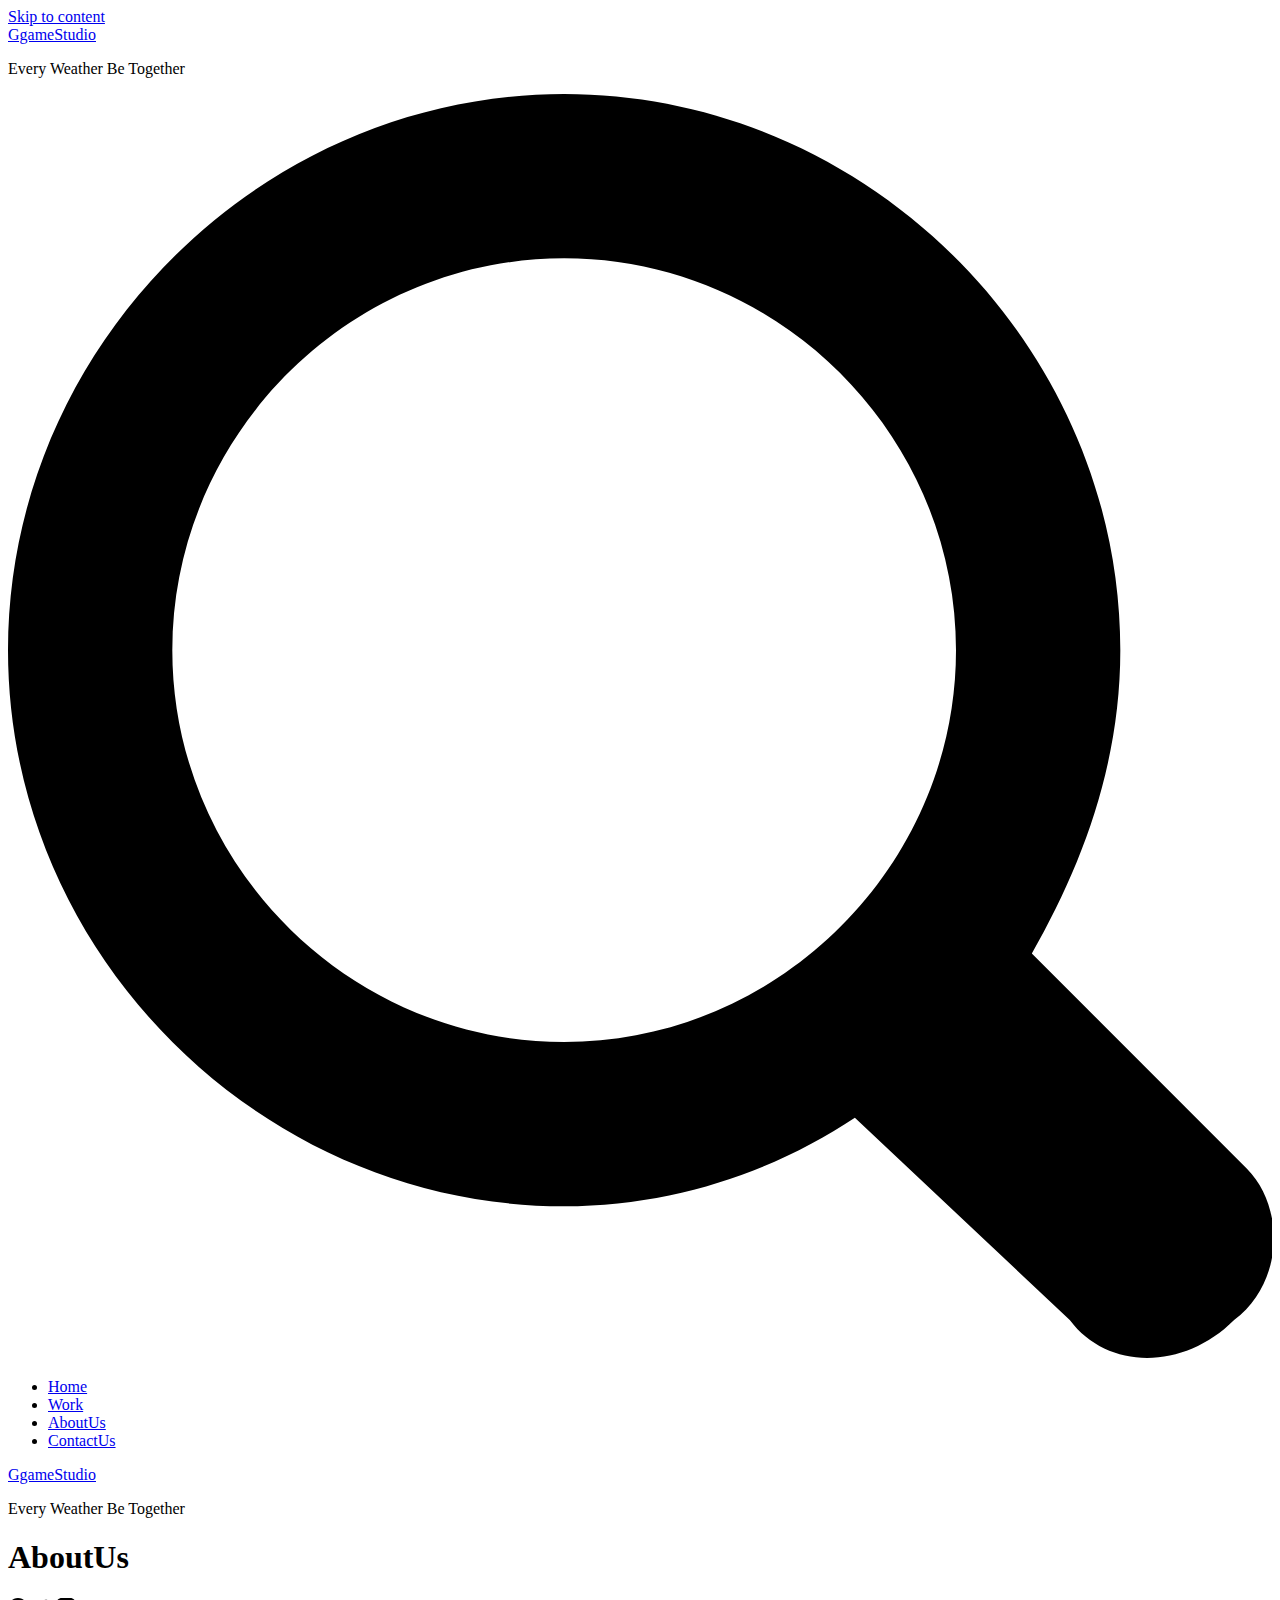
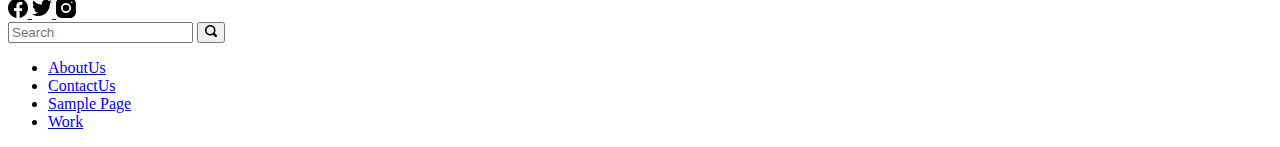
==== aboutus/index.html @ 9db2ad69 "new" ====
<!doctype html>
<html lang="en-US">
<head>
	
	<meta charset="UTF-8">
	<meta name="viewport" content="width=device-width, initial-scale=1, maximum-scale=5, viewport-fit=cover">
	<link rel="profile" href="https://gmpg.org/xfn/11">

	<title>AboutUs &#8211; GgameStudio</title>
<link rel='dns-prefetch' href='//fonts.googleapis.com' />
<link rel='dns-prefetch' href='//s.w.org' />
<link rel="alternate" type="application/rss+xml" title="GgameStudio &raquo; Feed" href="https://ggamestudio.in/feed/" />
<link rel="alternate" type="application/rss+xml" title="GgameStudio &raquo; Comments Feed" href="https://ggamestudio.in/comments/feed/" />
<noscript><link rel='stylesheet' href='https://ggamestudio.in/wp-content/themes/blocksy/static/bundle/no-scripts.css' type='text/css' /></noscript>
<style id="ct-main-styles-inline-css">.entry-header .page-title {--fontSize:32px;}.entry-header .entry-meta {--fontWeight:600;--textTransform:uppercase;--fontSize:12px;--lineHeight:1.5;}.entry-header .ct-breadcrumbs {--fontWeight:600;--textTransform:uppercase;--fontSize:12px;}.hero-section[data-type="type-1"] {--margin-bottom:50px;}</style>
<style id="ct-main-styles-tablet-inline-css" media="(max-width: 999.98px)">.entry-header .page-title {--fontSize:30px;}.hero-section[data-type="type-1"] {--margin-bottom:30px;}</style>
<style id="ct-main-styles-mobile-inline-css" media="(max-width: 689.98px)">.entry-header .page-title {--fontSize:25px;}</style>
<link rel='stylesheet' id='blocksy-dynamic-global-css'  href='https://ggamestudio.in/wp-content/uploads/blocksy/css/global.css?ver=29397' type='text/css' media='all' />
<link rel='stylesheet' id='wp-block-library-css'  href='https://ggamestudio.in/wp-includes/css/dist/block-library/style.min.css?ver=5.6' type='text/css' media='all' />
<link rel='stylesheet' id='blocksy-fonts-font-source-google-css'  href='https://fonts.googleapis.com/css?family=Aldrich%3A400&#038;display=swap&#038;ver=5.6' type='text/css' media='all' />
<link rel='stylesheet' id='ct-main-styles-css'  href='https://ggamestudio.in/wp-content/themes/blocksy/static/bundle/main.css?ver=1.7.60' type='text/css' media='all' />
<link rel="https://api.w.org/" href="https://ggamestudio.in/wp-json/" /><link rel="alternate" type="application/json" href="https://ggamestudio.in/wp-json/wp/v2/pages/14" /><link rel="EditURI" type="application/rsd+xml" title="RSD" href="https://ggamestudio.in/xmlrpc.php?rsd" />
<link rel="wlwmanifest" type="application/wlwmanifest+xml" href="https://ggamestudio.in/wp-includes/wlwmanifest.xml" /> 
<meta name="generator" content="WordPress 5.6" />
<link rel="canonical" href="https://ggamestudio.in/aboutus/" />
<link rel='shortlink' href='https://ggamestudio.in/?p=14' />
<link rel="alternate" type="application/json+oembed" href="https://ggamestudio.in/wp-json/oembed/1.0/embed?url=https%3A%2F%2Fggamestudio.in%2Faboutus%2F" />
<link rel="alternate" type="text/xml+oembed" href="https://ggamestudio.in/wp-json/oembed/1.0/embed?url=https%3A%2F%2Fggamestudio.in%2Faboutus%2F&#038;format=xml" />
<style type="text/css">.recentcomments a{display:inline !important;padding:0 !important;margin:0 !important;}</style><link rel="icon" href="https://ggamestudio.in/wp-content/themes/blocksy/static/images/favicon.png" sizes="32x32" />
<link rel="icon" href="https://ggamestudio.in/wp-content/themes/blocksy/static/images/favicon.png" sizes="192x192" />
<link rel="apple-touch-icon" href="https://ggamestudio.in/wp-content/themes/blocksy/static/images/favicon.png" />
<meta name="msapplication-TileImage" content="https://ggamestudio.in/wp-content/themes/blocksy/static/images/favicon.png" />
	</head>

<body class="page-template-default page page-id-14 wp-custom-logo ct-loading" data-link="type-2" data-forms="classic" data-prefix="single_page" data-header="type-1" data-footer="type-1" itemscope="itemscope" itemtype="http://schema.org/WebPage" >

<a class="skip-link show-on-focus" href="#primary">
	Skip to content</a>


<div id="main-container">
	<header id="header" class="ct-header" data-id="type-1" itemscope="" itemtype="https://schema.org/WPHeader" ><div data-device="desktop" ><div data-row="middle" data-column-set="2" ><div class="ct-container" ><div data-column="start" data-placements="1" ><div data-items="primary" >
<div
	class="site-branding"
	data-id="logo" 		itemscope="itemscope" itemtype="https://schema.org/Organization" >

	
			<div class="site-title-container">
							<span class="site-title" itemprop="name" >
					<a href="https://ggamestudio.in/" rel="home" itemprop="url" >
						GgameStudio					</a>
				</span>
			
							<p class="site-description" itemprop="description" >
					Every Weather Be Together				</p>
					</div>
	  </div>

</div></div><div data-column="end" data-placements="1" ><div data-items="primary" >
<div
	class="ct-header-search"
	data-id="search" >

	<a href="#search-modal" aria-label="Search">
		<svg viewbox="0 0 10 10">
			<path d="M9.7,9.7c-0.4,0.4-1,0.4-1.3,0L6.7,8.1C6.1,8.5,5.3,8.8,4.4,8.8C2,8.8,0,6.8,0,4.4S2,0,4.4,0s4.4,2,4.4,4.4		c0,0.9-0.3,1.7-0.7,2.4l1.7,1.7C10.1,8.8,10.1,9.4,9.7,9.7z M4.4,1.3c-1.7,0-3.1,1.4-3.1,3.1s1.4,3.1,3.1,3.1c1.7,0,3.1-1.4,3.1-3.1		S6.1,1.3,4.4,1.3z"/>
		</svg>
	</a>
</div>
</div></div></div></div><div data-row="bottom" data-column-set="1" ><div class="ct-container" ><div data-column="middle" ><div data-items="" >
<nav
	id="header-menu-1"
	class="header-menu-1"
	data-id="menu" 	data-menu="type-1"
	data-dropdown="type-1:simple"		data-responsive="no"	itemscope="" itemtype="http://schema.org/SiteNavigationElement" >

	<ul id="menu-navigationbar-2" class="menu"><li id="menu-item-16" class="menu-item menu-item-type-custom menu-item-object-custom menu-item-home menu-item-16"><a href="https://ggamestudio.in">Home</a></li>
<li id="menu-item-22" class="menu-item menu-item-type-post_type menu-item-object-page menu-item-22"><a href="https://ggamestudio.in/work/">Work</a></li>
<li id="menu-item-21" class="menu-item menu-item-type-post_type menu-item-object-page current-menu-item page_item page-item-14 current_page_item menu-item-21"><a href="https://ggamestudio.in/aboutus/" aria-current="page">AboutUs</a></li>
<li id="menu-item-20" class="menu-item menu-item-type-post_type menu-item-object-page menu-item-20"><a href="https://ggamestudio.in/contactus/">ContactUs</a></li>
</ul></nav>

</div></div></div></div></div><div data-device="mobile" ><div data-row="middle" data-column-set="2" ><div class="ct-container" ><div data-column="start" data-placements="1" ><div data-items="primary" >
<div
	class="site-branding"
	data-id="logo" 		itemscope="itemscope" itemtype="https://schema.org/Organization" >

	
			<div class="site-title-container">
							<span class="site-title" itemprop="name" >
					<a href="https://ggamestudio.in/" rel="home" itemprop="url" >
						GgameStudio					</a>
				</span>
			
							<p class="site-description" itemprop="description" >
					Every Weather Be Together				</p>
					</div>
	  </div>

</div></div><div data-column="end" data-placements="1" ><div data-items="primary" >
<a
	href="#offcanvas"
	class="ct-header-trigger"
	data-design="simple"
	aria-label="Menu"
	data-id="trigger" >

	<span class="ct-trigger" data-type="type-1">
		<span></span>
	</span>

	<span class="ct-label" hidden>
		Menu	</span>
</a>

</div></div></div></div></div></header>
	<main id="main" class="site-main hfeed content-wide" >

		
	<div
		class="ct-container"
				data-v-spacing="top:bottom"		data-structure="default:wide">

		
		<section>
			
	<article
		id="post-14"
		class="post-14 page type-page status-publish hentry">

		
<section class="hero-section" data-type="type-1" >
	<header class="entry-header">
		<h1 class="page-title" itemprop="headline" >AboutUs</h1>	</header>
</section>

		
		<div class="entry-content">
					</div>

		
		
		
		
	</article>

			</section>

		
			</div>

	</main>

	<footer class="ct-footer" data-id="type-1" itemscope="" itemtype="https://schema.org/WPFooter" ><div data-row="bottom" ><div class="ct-container" ><div data-column="socials" >
<div
	class="ct-footer-socials"
	data-id="socials" >

	
		<div class="ct-social-box" data-icon-size="custom" data-color="official" data-icons-type="rounded:solid" >
			
			
							
				<a
					href="https://www.facebook.com/coldblot/"
					target="_blank"
					rel="noopener noreferrer"
					data-network="facebook"
					aria-label="Facebook">

					<span class="ct-icon-container">
						
				<svg
				width="20px"
				height="20px"
				viewbox="0 0 20 20">
					<path d="M20,10.1c0-5.5-4.5-10-10-10S0,4.5,0,10.1c0,5,3.7,9.1,8.4,9.9v-7H5.9v-2.9h2.5V7.9C8.4,5.4,9.9,4,12.2,4c1.1,0,2.2,0.2,2.2,0.2v2.5h-1.3c-1.2,0-1.6,0.8-1.6,1.6v1.9h2.8L13.9,13h-2.3v7C16.3,19.2,20,15.1,20,10.1z"/>
				</svg>
								</span>

					<span class="ct-label" hidden="" >
						Facebook					</span>
				</a>
							
				<a
					href="#"
					target="_blank"
					rel="noopener noreferrer"
					data-network="twitter"
					aria-label="Twitter">

					<span class="ct-icon-container">
						
				<svg
				width="20px"
				height="20px"
				viewbox="0 0 20 20">
					<path d="M20,3.8c-0.7,0.3-1.5,0.5-2.4,0.6c0.8-0.5,1.5-1.3,1.8-2.3c-0.8,0.5-1.7,0.8-2.6,1c-0.7-0.8-1.8-1.3-3-1.3c-2.3,0-4.1,1.8-4.1,4.1c0,0.3,0,0.6,0.1,0.9C6.4,6.7,3.4,5.1,1.4,2.6C1,3.2,0.8,3.9,0.8,4.7c0,1.4,0.7,2.7,1.8,3.4C2,8.1,1.4,7.9,0.8,7.6c0,0,0,0,0,0.1c0,2,1.4,3.6,3.3,4c-0.3,0.1-0.7,0.1-1.1,0.1c-0.3,0-0.5,0-0.8-0.1c0.5,1.6,2,2.8,3.8,2.8c-1.4,1.1-3.2,1.8-5.1,1.8c-0.3,0-0.7,0-1-0.1c1.8,1.2,4,1.8,6.3,1.8c7.5,0,11.7-6.3,11.7-11.7c0-0.2,0-0.4,0-0.5C18.8,5.3,19.4,4.6,20,3.8z"/>
				</svg>
								</span>

					<span class="ct-label" hidden="" >
						Twitter					</span>
				</a>
							
				<a
					href="https://www.instagram.com/akshaygupta3884/"
					target="_blank"
					rel="noopener noreferrer"
					data-network="instagram"
					aria-label="Instagram">

					<span class="ct-icon-container">
						
				<svg
				width="20"
				height="20"
				viewbox="0 0 20 20">
					<circle cx="10" cy="10" r="3.3"/>
					<path d="M14.2,0H5.8C2.6,0,0,2.6,0,5.8v8.3C0,17.4,2.6,20,5.8,20h8.3c3.2,0,5.8-2.6,5.8-5.8V5.8C20,2.6,17.4,0,14.2,0zM10,15c-2.8,0-5-2.2-5-5s2.2-5,5-5s5,2.2,5,5S12.8,15,10,15z M15.8,5C15.4,5,15,4.6,15,4.2s0.4-0.8,0.8-0.8s0.8,0.4,0.8,0.8S16.3,5,15.8,5z"/>
				</svg>
								</span>

					<span class="ct-label" hidden="" >
						Instagram					</span>
				</a>
			
			
					</div>

	</div>

</div></div></div></footer></div>


		<div id="search-modal" class="ct-panel" data-behaviour="modal">
			<div class="close-button">
				<span class="ct-trigger closed">
					<span></span>
				</span>
			</div>

			<div class="content-container" data-align="middle">
				

<form
	role="search" method="get"
	class="search-form"
	action="https://ggamestudio.in"
	data-live-results>
	<div class="ct-search-input">
		<input type="search" class="modal-field" placeholder="Search" value="" name="s" autocomplete="off" title="Search Input" />

		<button class="search-submit" aria-label="Search">
			<span hidden>Search</span>
			<svg
				width="12px"
				height="12px"
				viewbox="0 0 24 24">

				<path d="M23.3,23.3c-0.9,0.9-2.3,0.9-3.2,0l-4-4c-1.6,1-3.6,1.7-5.7,1.7C4.7,21,0,16.3,0,10.5S4.7,0,10.5,0C16.3,0,21,4.7,21,10.5				c0,2.1-0.6,4-1.7,5.7l4,4C24.2,21,24.2,22.5,23.3,23.3z M10.5,3C6.4,3,3,6.4,3,10.5S6.4,18,10.5,18c4.1,0,7.5-3.4,7.5-7.5				C18,6.4,14.7,3,10.5,3z"/>
			</svg>

			<span data-loader="circles"><span></span><span></span><span></span></span>
		</button>

		
					<input type="hidden" name="ct_post_type" value="post:page:product">
			</div>
</form>


			</div>
		</div>

		<div id="offcanvas" class="ct-panel ct-header" data-behaviour="right-side" data-device="mobile" ><div class="close-button">
				<span class="ct-trigger closed">
					<span></span>
				</span>
			</div><div class="content-container" ><section data-device="desktop" ></section><section data-device="mobile" >
<nav class="mobile-menu" data-id="mobile-menu" data-type="type-1" >
	<ul><li class="page_item page-item-14 current_page_item"><a href="https://ggamestudio.in/aboutus/" aria-current="page">AboutUs</a></li><li class="page_item page-item-13"><a href="https://ggamestudio.in/contactus/">ContactUs</a></li><li class="page_item page-item-2"><a href="https://ggamestudio.in/sample-page/">Sample Page</a></li><li class="page_item page-item-15"><a href="https://ggamestudio.in/work/">Work</a></li></ul></nav>
</section></div></div><script type='text/javascript' src='https://ggamestudio.in/wp-content/themes/blocksy/static/bundle/events.js?ver=1.7.60' id='ct-events-js'></script>
<script type='text/javascript' id='ct-scripts-js-extra'>
/* <![CDATA[ */
var ct_localizations = {"ajax_url":"https:\/\/ggamestudio.in\/wp-admin\/admin-ajax.php","nonce":"bb20afa989","public_url":"https:\/\/ggamestudio.in\/wp-content\/themes\/blocksy\/static\/bundle\/","rest_url":"https:\/\/ggamestudio.in\/wp-json\/","search_url":"https:\/\/ggamestudio.in\/search\/QUERY_STRING\/","show_more_text":"Show more","more_text":"More","internet_explorer_template":"<div class=\"ct-unsuported-browser\">\n\t<svg width=\"120px\" height=\"120px\" viewBox=\"0 0 100 100\">\n\t\t<path d=\"M14.8,54.7c-1.3,0-2.3-1-2.3-2.3v-4.7c0-1.3,1-2.3,2.3-2.3s2.3,1,2.3,2.3v4.7C17.2,53.7,16.1,54.7,14.8,54.7zM35.6,79.6l-4.1-2.3c-1.1-0.6-2.6-0.2-3.2,0.9s-0.2,2.6,0.9,3.2l4.1,2.3c0.4,0.2,0.8,0.3,1.2,0.3c0.8,0,1.6-0.4,2-1.2C37.1,81.7,36.7,80.2,35.6,79.6z M68.4,77.3l-4.1,2.3c-1.1,0.6-1.5,2.1-0.9,3.2c0.5,0.8,1.2,1.2,2,1.2c0.4,0,0.8-0.1,1.2-0.3l4.1-2.3c1.1-0.6,1.5-2.1,0.9-3.2S69.5,76.6,68.4,77.3zM82.8,47.7v4.7c0,1.3,1,2.3,2.3,2.3s2.3-1,2.3-2.3v-4.7c0-1.3-1-2.3-2.3-2.3S82.8,46.3,82.8,47.7zM70.8,18.7l-4.1-2.3c-1.1-0.6-2.6-0.2-3.2,0.9s-0.2,2.6,0.9,3.2l4.1,2.3c0.4,0.2,0.8,0.3,1.2,0.3c0.8,0,1.6-0.4,2-1.2C72.3,20.8,71.9,19.3,70.8,18.7zM33.3,16.3l-4.1,2.3c-1.1,0.6-1.5,2.1-0.9,3.2c0.5,0.8,1.2,1.2,2,1.2c0.4,0,0.8-0.1,1.2-0.3l4.1-2.3c1.1-0.6,1.5-2.1,0.9-3.2S34.4,15.7,33.3,16.3z M60.2,10.2c0,5.6-4.5,10.2-10.2,10.2s-10.2-4.5-10.2-10.2S44.4,0,50,0S60.2,4.5,60.2,10.2zM55.5,10.2c0-3-2.4-5.5-5.5-5.5s-5.5,2.4-5.5,5.5s2.4,5.5,5.5,5.5S55.5,13.2,55.5,10.2z M60.2,89.8c0,5.6-4.5,10.2-10.2,10.2s-10.2-4.5-10.2-10.2S44.4,79.7,50,79.7S60.2,84.2,60.2,89.8zM55.5,89.8c0-3-2.4-5.5-5.5-5.5s-5.5,2.4-5.5,5.5s2.4,5.5,5.5,5.5S55.5,92.9,55.5,89.8zM95.3,70.3c0,5.6-4.5,10.2-10.2,10.2S75,75.9,75,70.3s4.5-10.2,10.2-10.2S95.3,64.7,95.3,70.3zM90.6,70.3c0-3-2.4-5.5-5.5-5.5s-5.5,2.4-5.5,5.5s2.4,5.5,5.5,5.5S90.6,73.4,90.6,70.3zM75,29.7c0-5.6,4.5-10.2,10.2-10.2s10.2,4.5,10.2,10.2s-4.5,10.2-10.2,10.2S75,35.3,75,29.7zM79.7,29.7c0,3,2.4,5.5,5.5,5.5s5.5-2.4,5.5-5.5s-2.4-5.5-5.5-5.5S79.7,26.6,79.7,29.7z M25,29.7c0,5.6-4.5,10.2-10.2,10.2S4.7,35.3,4.7,29.7s4.5-10.2,10.2-10.2S25,24.1,25,29.7zM20.3,29.7c0-3-2.4-5.5-5.5-5.5s-5.5,2.4-5.5,5.5s2.4,5.5,5.5,5.5S20.3,32.7,20.3,29.7zM25,70.3c0,5.6-4.5,10.2-10.2,10.2S4.7,75.9,4.7,70.3s4.5-10.2,10.2-10.2S25,64.7,25,70.3z M20.3,70.3c0-3-2.4-5.5-5.5-5.5s-5.5,2.4-5.5,5.5s2.4,5.5,5.5,5.5S20.3,73.4,20.3,70.3z\"\/>\n\t\t<path d=\"M64.6,52.7c0,1-1.9,3.9-4.8,5.3c-1.7,0.9-7-3.4-5.9-4.8s3.4,0.5,4.7-0.5C63.2,49.5,64.6,51.6,64.6,52.7zM71.9,50c0,12-9.8,21.9-21.9,21.9S28.1,62,28.1,50S38,28.1,50,28.1S71.9,38,71.9,50z M67.2,50c0-1.6-0.2-3.1-0.8-4.5l-1.2-0.3h-1.8c-1.1,0-2.1-0.5-2.7-1.3C59.8,42.7,59,41,58.4,41c-0.8,0-2.1,5.5-4.8,5.5c-2.1,0-3.9-4.6-3.3-6.2c0.9-2.3,2.8-1.8,4.8-2.7c0.9-0.4,1.5-1.3,1.5-2.3v-1.2c-2-0.9-4.2-1.3-6.6-1.3c-8.6,0-15.7,6.3-17.1,14.6l1.2-0.1c0.7,0.1,1.3,0.4,1.4,0.9c0.3,2-1.8,2.7-1.2,4.3c0.5,1.5,2.5,2,3.5,1c1-0.9,2.2-3,2.4-4.9c0.3-3.3,4.4-4.8,6.1-1.8c0.5,0.9,0.2,2.5-0.8,3.6s-2.7,2-2.6,3.4c0.2,1.2,4.8,1.4,3.4,6.7c-0.2,0.8-0.6,1.5-1,2.1c-0.3,0.5-0.7,0.9-1.2,1.3c-0.7,0.5-1.4,0.9-2,1.2H42c2.4,1.2,5.2,2,8,2C59.5,67.2,67.2,59.5,67.2,50z\"\/>\n\t<\/svg>\n\n\n\t<h2>\n\t\tYou are using an old or unsupported browser\t<\/h2>\n\n\t<p>\n\t\tFor <b><a href=\"https:\/\/mashable.com\/article\/internet-explorer-vulnerability-just-stop-using-it\/\" target=\"_blank\">security reasons<\/a><\/b> and to get the most out of your theme please upgrade to the latest version of <a href=\"https:\/\/www.microsoft.com\/en-us\/windows\/microsoft-edge\" target=\"_blank\">your browser<\/a> or use one of these browsers instead <a href=\"https:\/\/www.google.com\/chrome\/\" target=\"_blank\">Chrome<\/a>, <a href=\"https:\/\/support.apple.com\/downloads\/safari\" target=\"_blank\">Safari<\/a> or <a href=\"https:\/\/www.mozilla.org\/en-US\/firefox\/new\/\" target=\"_blank\">Firefox <\/a>.\t<\/p>\n<\/div>\n\n"};
/* ]]> */
</script>
<script type='text/javascript' src='https://ggamestudio.in/wp-content/themes/blocksy/static/bundle/main.js?ver=1.7.60' id='ct-scripts-js'></script>
<script type='text/javascript' src='https://ggamestudio.in/wp-content/plugins/blocksy-companion/static/bundle/main.js?ver=1.7.47' id='blocksy-companion-scripts-js'></script>
<script type='text/javascript' src='https://ggamestudio.in/wp-includes/js/wp-embed.min.js?ver=5.6' id='wp-embed-js'></script>

</body>
</html>
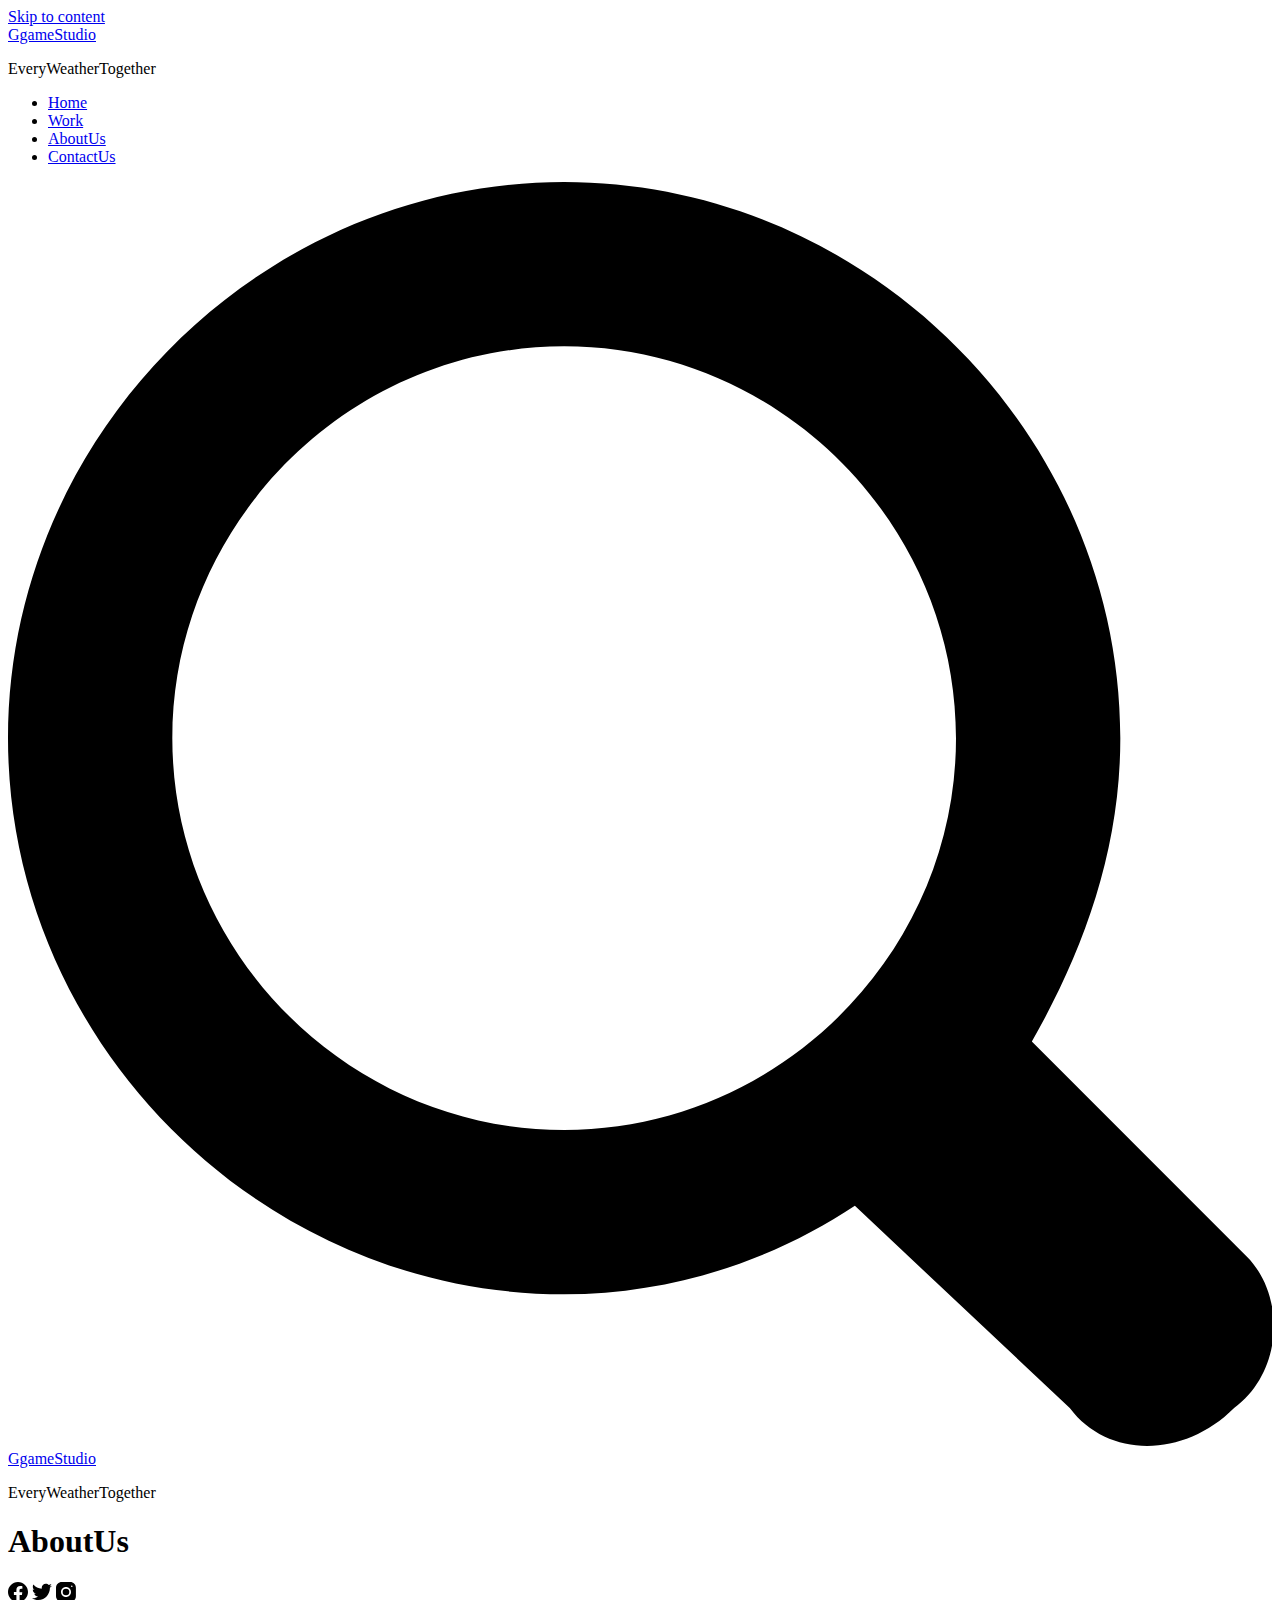
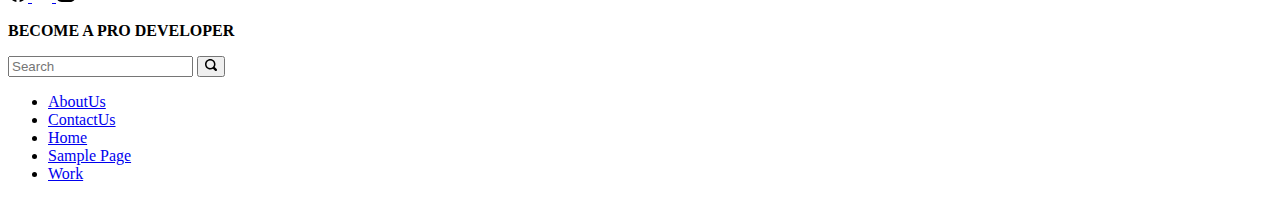
==== commit 390a28a8: "new" ====
--- a/aboutus/index.html
+++ b/aboutus/index.html
@@ -15,7 +15,7 @@
 <style id="ct-main-styles-inline-css">.entry-header .page-title {--fontSize:32px;}.entry-header .entry-meta {--fontWeight:600;--textTransform:uppercase;--fontSize:12px;--lineHeight:1.5;}.entry-header .ct-breadcrumbs {--fontWeight:600;--textTransform:uppercase;--fontSize:12px;}.hero-section[data-type="type-1"] {--margin-bottom:50px;}</style>
 <style id="ct-main-styles-tablet-inline-css" media="(max-width: 999.98px)">.entry-header .page-title {--fontSize:30px;}.hero-section[data-type="type-1"] {--margin-bottom:30px;}</style>
 <style id="ct-main-styles-mobile-inline-css" media="(max-width: 689.98px)">.entry-header .page-title {--fontSize:25px;}</style>
-<link rel='stylesheet' id='blocksy-dynamic-global-css'  href='https://ggamestudio.in/wp-content/uploads/blocksy/css/global.css?ver=29397' type='text/css' media='all' />
+<link rel='stylesheet' id='blocksy-dynamic-global-css'  href='https://ggamestudio.in/wp-content/uploads/blocksy/css/global.css?ver=32764' type='text/css' media='all' />
 <link rel='stylesheet' id='wp-block-library-css'  href='https://ggamestudio.in/wp-includes/css/dist/block-library/style.min.css?ver=5.6' type='text/css' media='all' />
 <link rel='stylesheet' id='blocksy-fonts-font-source-google-css'  href='https://fonts.googleapis.com/css?family=Aldrich%3A400&#038;display=swap&#038;ver=5.6' type='text/css' media='all' />
 <link rel='stylesheet' id='ct-main-styles-css'  href='https://ggamestudio.in/wp-content/themes/blocksy/static/bundle/main.css?ver=1.7.60' type='text/css' media='all' />
@@ -32,14 +32,14 @@
 <meta name="msapplication-TileImage" content="https://ggamestudio.in/wp-content/themes/blocksy/static/images/favicon.png" />
 	</head>
 
-<body class="page-template-default page page-id-14 wp-custom-logo ct-loading" data-link="type-2" data-forms="classic" data-prefix="single_page" data-header="type-1" data-footer="type-1" itemscope="itemscope" itemtype="http://schema.org/WebPage" >
+<body class="page-template-default page page-id-14 ct-loading" data-link="type-2" data-forms="classic" data-prefix="single_page" data-header="type-1" data-footer="type-1" itemscope="itemscope" itemtype="http://schema.org/WebPage" >
 
 <a class="skip-link show-on-focus" href="#primary">
 	Skip to content</a>
 
 
 <div id="main-container">
-	<header id="header" class="ct-header" data-id="type-1" itemscope="" itemtype="https://schema.org/WPHeader" ><div data-device="desktop" ><div data-row="middle" data-column-set="2" ><div class="ct-container" ><div data-column="start" data-placements="1" ><div data-items="primary" >
+	<header id="header" class="ct-header" data-id="type-1" itemscope="" itemtype="https://schema.org/WPHeader" ><div data-device="desktop" ><div data-row="middle" data-column-set="3" ><div class="ct-container" ><div data-column="start" data-placements="1" ><div data-items="primary" >
 <div
 	class="site-branding"
 	data-id="logo" 		itemscope="itemscope" itemtype="https://schema.org/Organization" >
@@ -52,9 +52,22 @@
 				</span>
 			
 							<p class="site-description" itemprop="description" >
-					Every Weather Be Together				</p>
+					EveryWeatherTogether				</p>
 					</div>
 	  </div>
+
+</div></div><div data-column="middle" ><div data-items="" >
+<nav
+	id="header-menu-1"
+	class="header-menu-1"
+	data-id="menu" 	data-menu="type-1"
+	data-dropdown="type-1:simple"		data-responsive="no"	itemscope="" itemtype="http://schema.org/SiteNavigationElement" >
+
+	<ul id="menu-navigationbar-2" class="menu"><li id="menu-item-16" class="menu-item menu-item-type-custom menu-item-object-custom menu-item-home menu-item-16"><a href="https://ggamestudio.in">Home</a></li>
+<li id="menu-item-22" class="menu-item menu-item-type-post_type menu-item-object-page menu-item-22"><a href="https://ggamestudio.in/work/">Work</a></li>
+<li id="menu-item-21" class="menu-item menu-item-type-post_type menu-item-object-page current-menu-item page_item page-item-14 current_page_item menu-item-21"><a href="https://ggamestudio.in/aboutus/" aria-current="page">AboutUs</a></li>
+<li id="menu-item-20" class="menu-item menu-item-type-post_type menu-item-object-page menu-item-20"><a href="https://ggamestudio.in/contactus/">ContactUs</a></li>
+</ul></nav>
 
 </div></div><div data-column="end" data-placements="1" ><div data-items="primary" >
 <div
@@ -67,19 +80,6 @@
 		</svg>
 	</a>
 </div>
-</div></div></div></div><div data-row="bottom" data-column-set="1" ><div class="ct-container" ><div data-column="middle" ><div data-items="" >
-<nav
-	id="header-menu-1"
-	class="header-menu-1"
-	data-id="menu" 	data-menu="type-1"
-	data-dropdown="type-1:simple"		data-responsive="no"	itemscope="" itemtype="http://schema.org/SiteNavigationElement" >
-
-	<ul id="menu-navigationbar-2" class="menu"><li id="menu-item-16" class="menu-item menu-item-type-custom menu-item-object-custom menu-item-home menu-item-16"><a href="https://ggamestudio.in">Home</a></li>
-<li id="menu-item-22" class="menu-item menu-item-type-post_type menu-item-object-page menu-item-22"><a href="https://ggamestudio.in/work/">Work</a></li>
-<li id="menu-item-21" class="menu-item menu-item-type-post_type menu-item-object-page current-menu-item page_item page-item-14 current_page_item menu-item-21"><a href="https://ggamestudio.in/aboutus/" aria-current="page">AboutUs</a></li>
-<li id="menu-item-20" class="menu-item menu-item-type-post_type menu-item-object-page menu-item-20"><a href="https://ggamestudio.in/contactus/">ContactUs</a></li>
-</ul></nav>
-
 </div></div></div></div></div><div data-device="mobile" ><div data-row="middle" data-column-set="2" ><div class="ct-container" ><div data-column="start" data-placements="1" ><div data-items="primary" >
 <div
 	class="site-branding"
@@ -93,7 +93,7 @@
 				</span>
 			
 							<p class="site-description" itemprop="description" >
-					Every Weather Be Together				</p>
+					EveryWeatherTogether				</p>
 					</div>
 	  </div>
 
@@ -151,18 +151,18 @@
 
 	</main>
 
-	<footer class="ct-footer" data-id="type-1" itemscope="" itemtype="https://schema.org/WPFooter" ><div data-row="bottom" ><div class="ct-container" ><div data-column="socials" >
+	<footer class="ct-footer" data-id="type-1" itemscope="" itemtype="https://schema.org/WPFooter" ><div data-row="middle" ><div class="ct-container" data-stack="tablet:mobile" ><div data-column="socials" >
 <div
 	class="ct-footer-socials"
 	data-id="socials" >
 
 	
-		<div class="ct-social-box" data-icon-size="custom" data-color="official" data-icons-type="rounded:solid" >
+		<div class="ct-social-box" data-icon-size="custom" data-color="official" data-icons-type="simple" >
 			
 			
 							
 				<a
-					href="https://www.facebook.com/coldblot/"
+					href="#"
 					target="_blank"
 					rel="noopener noreferrer"
 					data-network="facebook"
@@ -204,7 +204,7 @@
 				</a>
 							
 				<a
-					href="https://www.instagram.com/akshaygupta3884/"
+					href="#"
 					target="_blank"
 					rel="noopener noreferrer"
 					data-network="instagram"
@@ -230,7 +230,9 @@
 
 	</div>
 
-</div></div></div></footer></div>
+</div><span data-column></span><div data-column="widget-area-1" ><div class="ct-widget widget_text">			<div class="textwidget entry-content"><p><strong>BECOME A PRO DEVELOPER</strong></p>
+</div>
+		</div></div></div></div></footer></div>
 
 
 		<div id="search-modal" class="ct-panel" data-behaviour="modal">
@@ -279,7 +281,7 @@
 				</span>
 			</div><div class="content-container" ><section data-device="desktop" ></section><section data-device="mobile" >
 <nav class="mobile-menu" data-id="mobile-menu" data-type="type-1" >
-	<ul><li class="page_item page-item-14 current_page_item"><a href="https://ggamestudio.in/aboutus/" aria-current="page">AboutUs</a></li><li class="page_item page-item-13"><a href="https://ggamestudio.in/contactus/">ContactUs</a></li><li class="page_item page-item-2"><a href="https://ggamestudio.in/sample-page/">Sample Page</a></li><li class="page_item page-item-15"><a href="https://ggamestudio.in/work/">Work</a></li></ul></nav>
+	<ul><li class="page_item page-item-14 current_page_item"><a href="https://ggamestudio.in/aboutus/" aria-current="page">AboutUs</a></li><li class="page_item page-item-13"><a href="https://ggamestudio.in/contactus/">ContactUs</a></li><li class="page_item page-item-62"><a href="https://ggamestudio.in/">Home</a></li><li class="page_item page-item-2"><a href="https://ggamestudio.in/sample-page/">Sample Page</a></li><li class="page_item page-item-15"><a href="https://ggamestudio.in/work/">Work</a></li></ul></nav>
 </section></div></div><script type='text/javascript' src='https://ggamestudio.in/wp-content/themes/blocksy/static/bundle/events.js?ver=1.7.60' id='ct-events-js'></script>
 <script type='text/javascript' id='ct-scripts-js-extra'>
 /* <![CDATA[ */
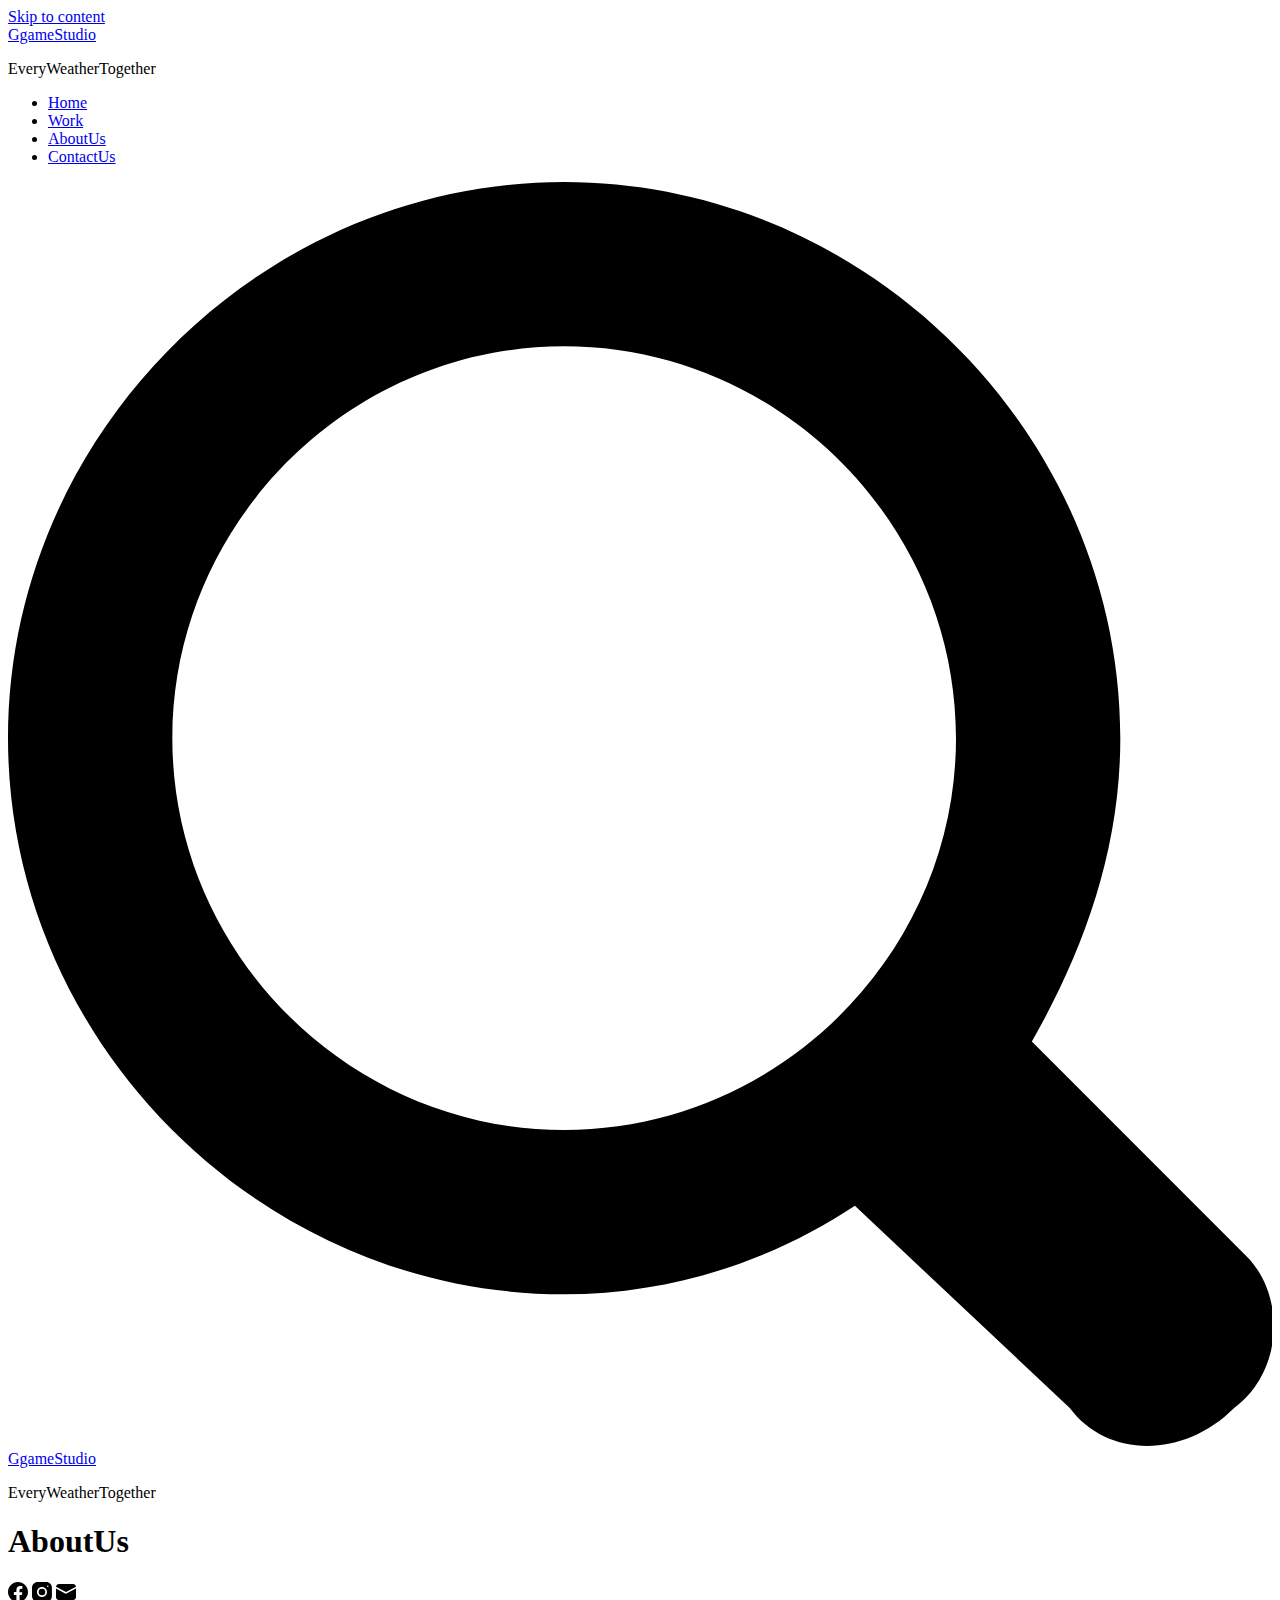
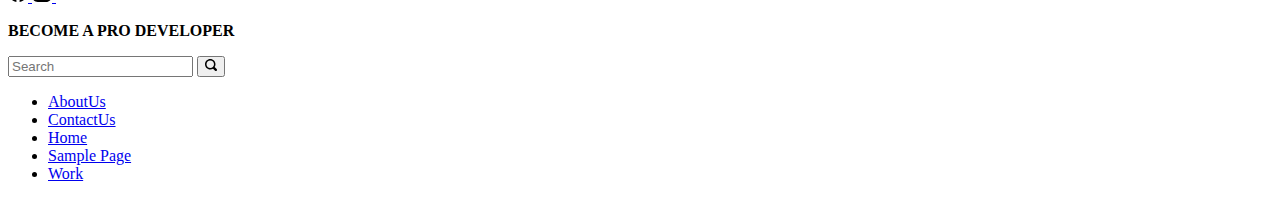
==== commit dc28efd3: "new" ====
--- a/aboutus/index.html
+++ b/aboutus/index.html
@@ -15,7 +15,7 @@
 <style id="ct-main-styles-inline-css">.entry-header .page-title {--fontSize:32px;}.entry-header .entry-meta {--fontWeight:600;--textTransform:uppercase;--fontSize:12px;--lineHeight:1.5;}.entry-header .ct-breadcrumbs {--fontWeight:600;--textTransform:uppercase;--fontSize:12px;}.hero-section[data-type="type-1"] {--margin-bottom:50px;}</style>
 <style id="ct-main-styles-tablet-inline-css" media="(max-width: 999.98px)">.entry-header .page-title {--fontSize:30px;}.hero-section[data-type="type-1"] {--margin-bottom:30px;}</style>
 <style id="ct-main-styles-mobile-inline-css" media="(max-width: 689.98px)">.entry-header .page-title {--fontSize:25px;}</style>
-<link rel='stylesheet' id='blocksy-dynamic-global-css'  href='https://ggamestudio.in/wp-content/uploads/blocksy/css/global.css?ver=32764' type='text/css' media='all' />
+<link rel='stylesheet' id='blocksy-dynamic-global-css'  href='https://ggamestudio.in/wp-content/uploads/blocksy/css/global.css?ver=33184' type='text/css' media='all' />
 <link rel='stylesheet' id='wp-block-library-css'  href='https://ggamestudio.in/wp-includes/css/dist/block-library/style.min.css?ver=5.6' type='text/css' media='all' />
 <link rel='stylesheet' id='blocksy-fonts-font-source-google-css'  href='https://fonts.googleapis.com/css?family=Aldrich%3A400&#038;display=swap&#038;ver=5.6' type='text/css' media='all' />
 <link rel='stylesheet' id='ct-main-styles-css'  href='https://ggamestudio.in/wp-content/themes/blocksy/static/bundle/main.css?ver=1.7.60' type='text/css' media='all' />
@@ -162,7 +162,7 @@
 			
 							
 				<a
-					href="#"
+					href="https://www.facebook.com/coldblot/"
 					target="_blank"
 					rel="noopener noreferrer"
 					data-network="facebook"
@@ -183,28 +183,7 @@
 				</a>
 							
 				<a
-					href="#"
-					target="_blank"
-					rel="noopener noreferrer"
-					data-network="twitter"
-					aria-label="Twitter">
-
-					<span class="ct-icon-container">
-						
-				<svg
-				width="20px"
-				height="20px"
-				viewbox="0 0 20 20">
-					<path d="M20,3.8c-0.7,0.3-1.5,0.5-2.4,0.6c0.8-0.5,1.5-1.3,1.8-2.3c-0.8,0.5-1.7,0.8-2.6,1c-0.7-0.8-1.8-1.3-3-1.3c-2.3,0-4.1,1.8-4.1,4.1c0,0.3,0,0.6,0.1,0.9C6.4,6.7,3.4,5.1,1.4,2.6C1,3.2,0.8,3.9,0.8,4.7c0,1.4,0.7,2.7,1.8,3.4C2,8.1,1.4,7.9,0.8,7.6c0,0,0,0,0,0.1c0,2,1.4,3.6,3.3,4c-0.3,0.1-0.7,0.1-1.1,0.1c-0.3,0-0.5,0-0.8-0.1c0.5,1.6,2,2.8,3.8,2.8c-1.4,1.1-3.2,1.8-5.1,1.8c-0.3,0-0.7,0-1-0.1c1.8,1.2,4,1.8,6.3,1.8c7.5,0,11.7-6.3,11.7-11.7c0-0.2,0-0.4,0-0.5C18.8,5.3,19.4,4.6,20,3.8z"/>
-				</svg>
-								</span>
-
-					<span class="ct-label" hidden="" >
-						Twitter					</span>
-				</a>
-							
-				<a
-					href="#"
+					href="https://www.instagram.com/akshaygupta3884/"
 					target="_blank"
 					rel="noopener noreferrer"
 					data-network="instagram"
@@ -223,6 +202,27 @@
 
 					<span class="ct-label" hidden="" >
 						Instagram					</span>
+				</a>
+							
+				<a
+					href="https://ggamestudio.in/aboutus/Akshaygupta42@live.com"
+					target="_blank"
+					rel="noopener noreferrer"
+					data-network="email"
+					aria-label="Email">
+
+					<span class="ct-icon-container">
+						
+				<svg
+				width="20"
+				height="20"
+				viewbox="0 0 20 20">
+					<path d="M10,10.1L0,4.7C0.1,3.2,1.4,2,3,2h14c1.6,0,2.9,1.2,3,2.8L10,10.1z M10,11.8c-0.1,0-0.2,0-0.4-0.1L0,6.4V15c0,1.7,1.3,3,3,3h4.9h4.3H17c1.7,0,3-1.3,3-3V6.4l-9.6,5.2C10.2,11.7,10.1,11.7,10,11.8z"/>
+				</svg>
+								</span>
+
+					<span class="ct-label" hidden="" >
+						Email					</span>
 				</a>
 			
 			
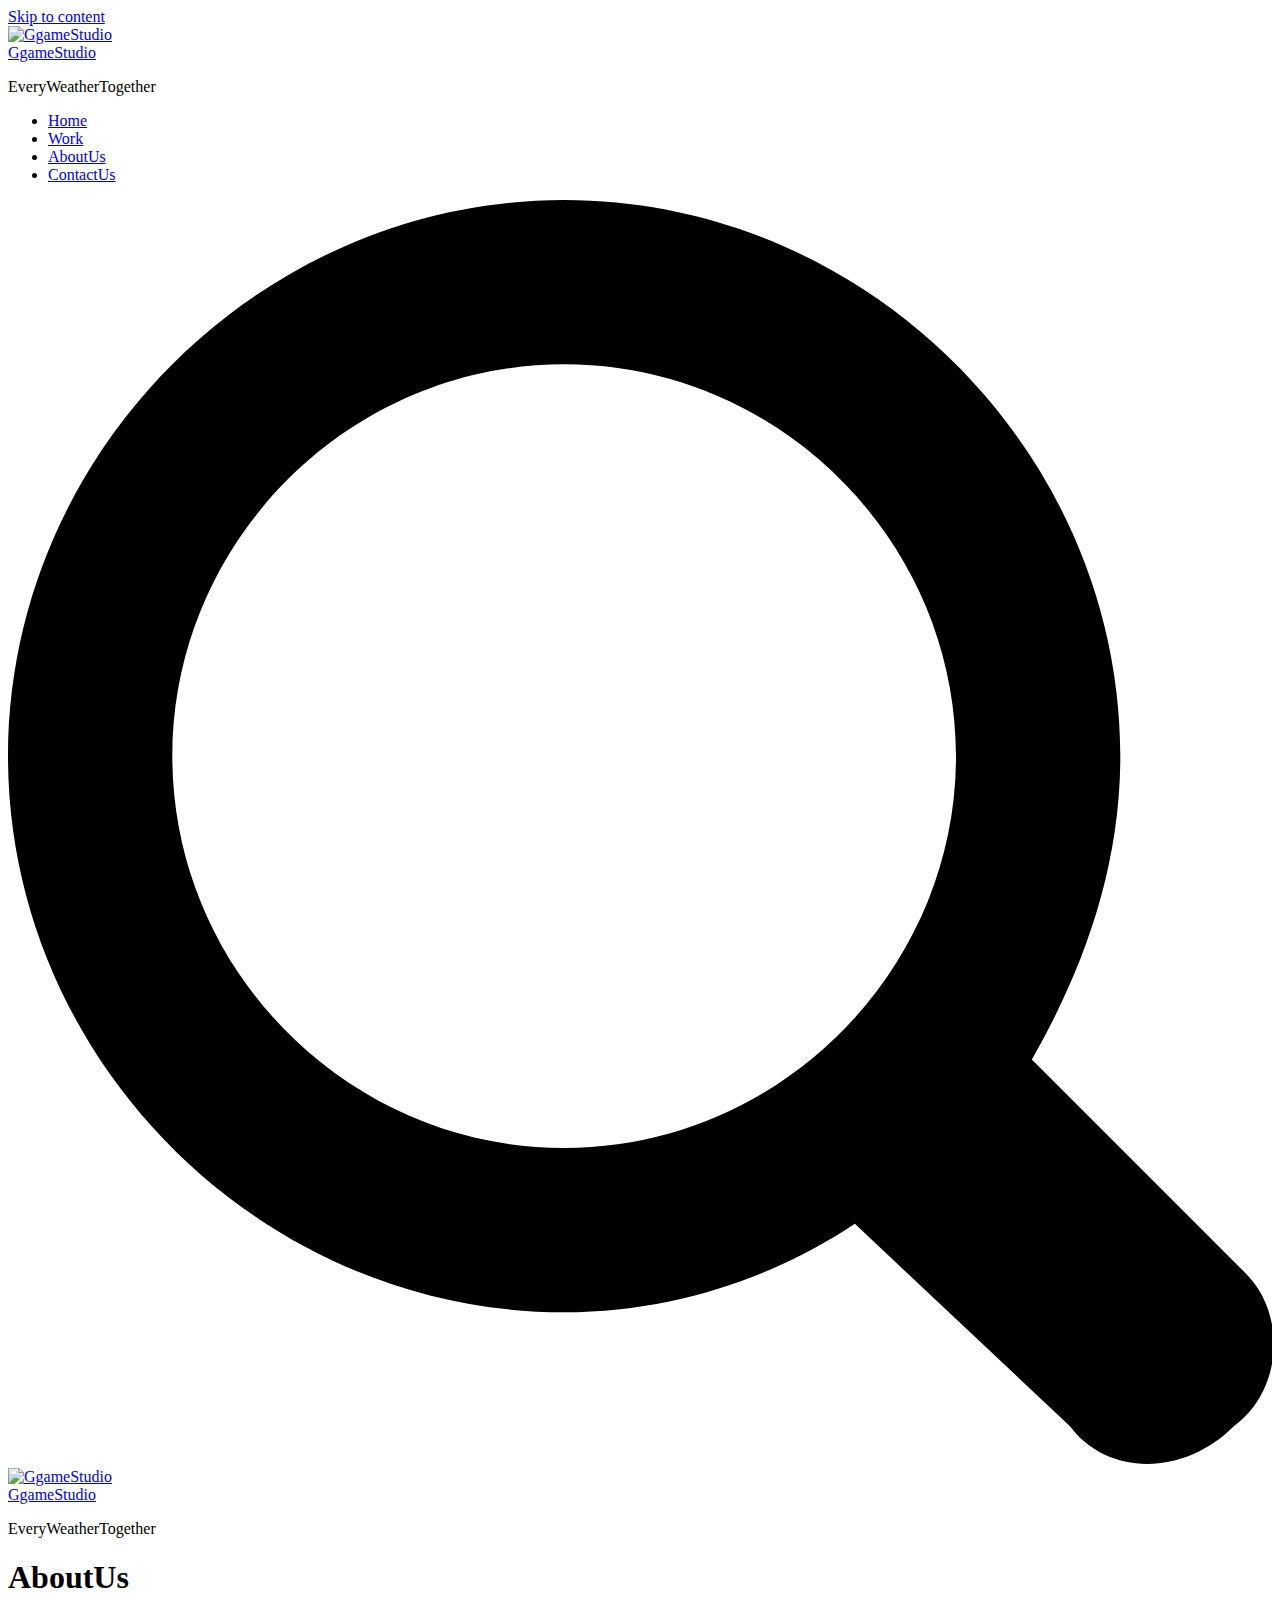
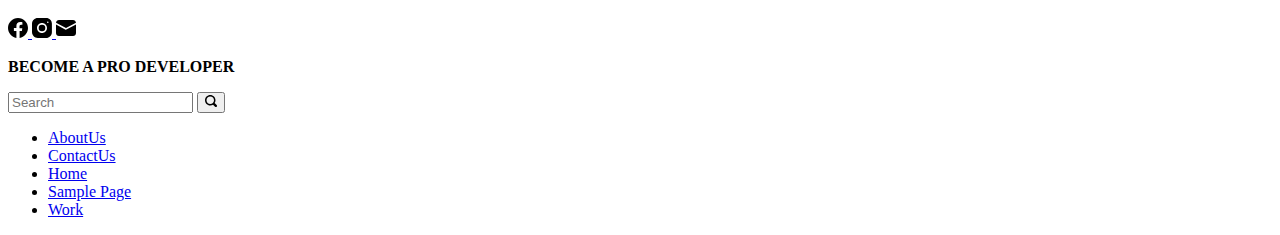
==== commit 5bd71b88: "new" ====
--- a/aboutus/index.html
+++ b/aboutus/index.html
@@ -15,7 +15,7 @@
 <style id="ct-main-styles-inline-css">.entry-header .page-title {--fontSize:32px;}.entry-header .entry-meta {--fontWeight:600;--textTransform:uppercase;--fontSize:12px;--lineHeight:1.5;}.entry-header .ct-breadcrumbs {--fontWeight:600;--textTransform:uppercase;--fontSize:12px;}.hero-section[data-type="type-1"] {--margin-bottom:50px;}</style>
 <style id="ct-main-styles-tablet-inline-css" media="(max-width: 999.98px)">.entry-header .page-title {--fontSize:30px;}.hero-section[data-type="type-1"] {--margin-bottom:30px;}</style>
 <style id="ct-main-styles-mobile-inline-css" media="(max-width: 689.98px)">.entry-header .page-title {--fontSize:25px;}</style>
-<link rel='stylesheet' id='blocksy-dynamic-global-css'  href='https://ggamestudio.in/wp-content/uploads/blocksy/css/global.css?ver=33184' type='text/css' media='all' />
+<link rel='stylesheet' id='blocksy-dynamic-global-css'  href='https://ggamestudio.in/wp-content/uploads/blocksy/css/global.css?ver=23042' type='text/css' media='all' />
 <link rel='stylesheet' id='wp-block-library-css'  href='https://ggamestudio.in/wp-includes/css/dist/block-library/style.min.css?ver=5.6' type='text/css' media='all' />
 <link rel='stylesheet' id='blocksy-fonts-font-source-google-css'  href='https://fonts.googleapis.com/css?family=Aldrich%3A400&#038;display=swap&#038;ver=5.6' type='text/css' media='all' />
 <link rel='stylesheet' id='ct-main-styles-css'  href='https://ggamestudio.in/wp-content/themes/blocksy/static/bundle/main.css?ver=1.7.60' type='text/css' media='all' />
@@ -32,19 +32,19 @@
 <meta name="msapplication-TileImage" content="https://ggamestudio.in/wp-content/themes/blocksy/static/images/favicon.png" />
 	</head>
 
-<body class="page-template-default page page-id-14 ct-loading" data-link="type-2" data-forms="classic" data-prefix="single_page" data-header="type-1" data-footer="type-1" itemscope="itemscope" itemtype="http://schema.org/WebPage" >
+<body class="page-template-default page page-id-14 wp-custom-logo ct-loading" data-link="type-2" data-forms="classic" data-prefix="single_page" data-header="type-1" data-footer="type-1" itemscope="itemscope" itemtype="http://schema.org/WebPage" >
 
 <a class="skip-link show-on-focus" href="#primary">
 	Skip to content</a>
 
 
 <div id="main-container">
-	<header id="header" class="ct-header" data-id="type-1" itemscope="" itemtype="https://schema.org/WPHeader" ><div data-device="desktop" ><div data-row="middle" data-column-set="3" ><div class="ct-container" ><div data-column="start" data-placements="1" ><div data-items="primary" >
+	<header id="header" class="ct-header" data-id="type-1" itemscope="" itemtype="https://schema.org/WPHeader" ><div data-device="desktop" ><div data-row="middle" data-column-set="3" ><div class="ct-container-fluid" ><div data-column="start" data-placements="1" ><div data-items="primary" >
 <div
 	class="site-branding"
-	data-id="logo" 		itemscope="itemscope" itemtype="https://schema.org/Organization" >
-
-	
+	data-id="logo" 	data-logo="left"	itemscope="itemscope" itemtype="https://schema.org/Organization" >
+
+			<a href="https://ggamestudio.in/" class="site-logo-container" rel="home"><img width="2048" height="2048" src="https://ggamestudio.in/wp-content/uploads/2021/01/MyLogoAkshay.png" class="default-logo" alt="GgameStudio" loading="lazy" /></a>	
 			<div class="site-title-container">
 							<span class="site-title" itemprop="name" >
 					<a href="https://ggamestudio.in/" rel="home" itemprop="url" >
@@ -60,7 +60,7 @@
 <nav
 	id="header-menu-1"
 	class="header-menu-1"
-	data-id="menu" 	data-menu="type-1"
+	data-id="menu" 	data-menu="type-4"
 	data-dropdown="type-1:simple"		data-responsive="no"	itemscope="" itemtype="http://schema.org/SiteNavigationElement" >
 
 	<ul id="menu-navigationbar-2" class="menu"><li id="menu-item-16" class="menu-item menu-item-type-custom menu-item-object-custom menu-item-home menu-item-16"><a href="https://ggamestudio.in">Home</a></li>
@@ -80,12 +80,12 @@
 		</svg>
 	</a>
 </div>
-</div></div></div></div></div><div data-device="mobile" ><div data-row="middle" data-column-set="2" ><div class="ct-container" ><div data-column="start" data-placements="1" ><div data-items="primary" >
+</div></div></div></div></div><div data-device="mobile" ><div data-row="middle" data-column-set="2" ><div class="ct-container-fluid" ><div data-column="start" data-placements="1" ><div data-items="primary" >
 <div
 	class="site-branding"
-	data-id="logo" 		itemscope="itemscope" itemtype="https://schema.org/Organization" >
-
-	
+	data-id="logo" 	data-logo="left"	itemscope="itemscope" itemtype="https://schema.org/Organization" >
+
+			<a href="https://ggamestudio.in/" class="site-logo-container" rel="home"><img width="2048" height="2048" src="https://ggamestudio.in/wp-content/uploads/2021/01/MyLogoAkshay.png" class="default-logo" alt="GgameStudio" loading="lazy" /></a>	
 			<div class="site-title-container">
 							<span class="site-title" itemprop="name" >
 					<a href="https://ggamestudio.in/" rel="home" itemprop="url" >
@@ -285,7 +285,7 @@
 </section></div></div><script type='text/javascript' src='https://ggamestudio.in/wp-content/themes/blocksy/static/bundle/events.js?ver=1.7.60' id='ct-events-js'></script>
 <script type='text/javascript' id='ct-scripts-js-extra'>
 /* <![CDATA[ */
-var ct_localizations = {"ajax_url":"https:\/\/ggamestudio.in\/wp-admin\/admin-ajax.php","nonce":"bb20afa989","public_url":"https:\/\/ggamestudio.in\/wp-content\/themes\/blocksy\/static\/bundle\/","rest_url":"https:\/\/ggamestudio.in\/wp-json\/","search_url":"https:\/\/ggamestudio.in\/search\/QUERY_STRING\/","show_more_text":"Show more","more_text":"More","internet_explorer_template":"<div class=\"ct-unsuported-browser\">\n\t<svg width=\"120px\" height=\"120px\" viewBox=\"0 0 100 100\">\n\t\t<path d=\"M14.8,54.7c-1.3,0-2.3-1-2.3-2.3v-4.7c0-1.3,1-2.3,2.3-2.3s2.3,1,2.3,2.3v4.7C17.2,53.7,16.1,54.7,14.8,54.7zM35.6,79.6l-4.1-2.3c-1.1-0.6-2.6-0.2-3.2,0.9s-0.2,2.6,0.9,3.2l4.1,2.3c0.4,0.2,0.8,0.3,1.2,0.3c0.8,0,1.6-0.4,2-1.2C37.1,81.7,36.7,80.2,35.6,79.6z M68.4,77.3l-4.1,2.3c-1.1,0.6-1.5,2.1-0.9,3.2c0.5,0.8,1.2,1.2,2,1.2c0.4,0,0.8-0.1,1.2-0.3l4.1-2.3c1.1-0.6,1.5-2.1,0.9-3.2S69.5,76.6,68.4,77.3zM82.8,47.7v4.7c0,1.3,1,2.3,2.3,2.3s2.3-1,2.3-2.3v-4.7c0-1.3-1-2.3-2.3-2.3S82.8,46.3,82.8,47.7zM70.8,18.7l-4.1-2.3c-1.1-0.6-2.6-0.2-3.2,0.9s-0.2,2.6,0.9,3.2l4.1,2.3c0.4,0.2,0.8,0.3,1.2,0.3c0.8,0,1.6-0.4,2-1.2C72.3,20.8,71.9,19.3,70.8,18.7zM33.3,16.3l-4.1,2.3c-1.1,0.6-1.5,2.1-0.9,3.2c0.5,0.8,1.2,1.2,2,1.2c0.4,0,0.8-0.1,1.2-0.3l4.1-2.3c1.1-0.6,1.5-2.1,0.9-3.2S34.4,15.7,33.3,16.3z M60.2,10.2c0,5.6-4.5,10.2-10.2,10.2s-10.2-4.5-10.2-10.2S44.4,0,50,0S60.2,4.5,60.2,10.2zM55.5,10.2c0-3-2.4-5.5-5.5-5.5s-5.5,2.4-5.5,5.5s2.4,5.5,5.5,5.5S55.5,13.2,55.5,10.2z M60.2,89.8c0,5.6-4.5,10.2-10.2,10.2s-10.2-4.5-10.2-10.2S44.4,79.7,50,79.7S60.2,84.2,60.2,89.8zM55.5,89.8c0-3-2.4-5.5-5.5-5.5s-5.5,2.4-5.5,5.5s2.4,5.5,5.5,5.5S55.5,92.9,55.5,89.8zM95.3,70.3c0,5.6-4.5,10.2-10.2,10.2S75,75.9,75,70.3s4.5-10.2,10.2-10.2S95.3,64.7,95.3,70.3zM90.6,70.3c0-3-2.4-5.5-5.5-5.5s-5.5,2.4-5.5,5.5s2.4,5.5,5.5,5.5S90.6,73.4,90.6,70.3zM75,29.7c0-5.6,4.5-10.2,10.2-10.2s10.2,4.5,10.2,10.2s-4.5,10.2-10.2,10.2S75,35.3,75,29.7zM79.7,29.7c0,3,2.4,5.5,5.5,5.5s5.5-2.4,5.5-5.5s-2.4-5.5-5.5-5.5S79.7,26.6,79.7,29.7z M25,29.7c0,5.6-4.5,10.2-10.2,10.2S4.7,35.3,4.7,29.7s4.5-10.2,10.2-10.2S25,24.1,25,29.7zM20.3,29.7c0-3-2.4-5.5-5.5-5.5s-5.5,2.4-5.5,5.5s2.4,5.5,5.5,5.5S20.3,32.7,20.3,29.7zM25,70.3c0,5.6-4.5,10.2-10.2,10.2S4.7,75.9,4.7,70.3s4.5-10.2,10.2-10.2S25,64.7,25,70.3z M20.3,70.3c0-3-2.4-5.5-5.5-5.5s-5.5,2.4-5.5,5.5s2.4,5.5,5.5,5.5S20.3,73.4,20.3,70.3z\"\/>\n\t\t<path d=\"M64.6,52.7c0,1-1.9,3.9-4.8,5.3c-1.7,0.9-7-3.4-5.9-4.8s3.4,0.5,4.7-0.5C63.2,49.5,64.6,51.6,64.6,52.7zM71.9,50c0,12-9.8,21.9-21.9,21.9S28.1,62,28.1,50S38,28.1,50,28.1S71.9,38,71.9,50z M67.2,50c0-1.6-0.2-3.1-0.8-4.5l-1.2-0.3h-1.8c-1.1,0-2.1-0.5-2.7-1.3C59.8,42.7,59,41,58.4,41c-0.8,0-2.1,5.5-4.8,5.5c-2.1,0-3.9-4.6-3.3-6.2c0.9-2.3,2.8-1.8,4.8-2.7c0.9-0.4,1.5-1.3,1.5-2.3v-1.2c-2-0.9-4.2-1.3-6.6-1.3c-8.6,0-15.7,6.3-17.1,14.6l1.2-0.1c0.7,0.1,1.3,0.4,1.4,0.9c0.3,2-1.8,2.7-1.2,4.3c0.5,1.5,2.5,2,3.5,1c1-0.9,2.2-3,2.4-4.9c0.3-3.3,4.4-4.8,6.1-1.8c0.5,0.9,0.2,2.5-0.8,3.6s-2.7,2-2.6,3.4c0.2,1.2,4.8,1.4,3.4,6.7c-0.2,0.8-0.6,1.5-1,2.1c-0.3,0.5-0.7,0.9-1.2,1.3c-0.7,0.5-1.4,0.9-2,1.2H42c2.4,1.2,5.2,2,8,2C59.5,67.2,67.2,59.5,67.2,50z\"\/>\n\t<\/svg>\n\n\n\t<h2>\n\t\tYou are using an old or unsupported browser\t<\/h2>\n\n\t<p>\n\t\tFor <b><a href=\"https:\/\/mashable.com\/article\/internet-explorer-vulnerability-just-stop-using-it\/\" target=\"_blank\">security reasons<\/a><\/b> and to get the most out of your theme please upgrade to the latest version of <a href=\"https:\/\/www.microsoft.com\/en-us\/windows\/microsoft-edge\" target=\"_blank\">your browser<\/a> or use one of these browsers instead <a href=\"https:\/\/www.google.com\/chrome\/\" target=\"_blank\">Chrome<\/a>, <a href=\"https:\/\/support.apple.com\/downloads\/safari\" target=\"_blank\">Safari<\/a> or <a href=\"https:\/\/www.mozilla.org\/en-US\/firefox\/new\/\" target=\"_blank\">Firefox <\/a>.\t<\/p>\n<\/div>\n\n"};
+var ct_localizations = {"ajax_url":"https:\/\/ggamestudio.in\/wp-admin\/admin-ajax.php","nonce":"86165a4df9","public_url":"https:\/\/ggamestudio.in\/wp-content\/themes\/blocksy\/static\/bundle\/","rest_url":"https:\/\/ggamestudio.in\/wp-json\/","search_url":"https:\/\/ggamestudio.in\/search\/QUERY_STRING\/","show_more_text":"Show more","more_text":"More","internet_explorer_template":"<div class=\"ct-unsuported-browser\">\n\t<svg width=\"120px\" height=\"120px\" viewBox=\"0 0 100 100\">\n\t\t<path d=\"M14.8,54.7c-1.3,0-2.3-1-2.3-2.3v-4.7c0-1.3,1-2.3,2.3-2.3s2.3,1,2.3,2.3v4.7C17.2,53.7,16.1,54.7,14.8,54.7zM35.6,79.6l-4.1-2.3c-1.1-0.6-2.6-0.2-3.2,0.9s-0.2,2.6,0.9,3.2l4.1,2.3c0.4,0.2,0.8,0.3,1.2,0.3c0.8,0,1.6-0.4,2-1.2C37.1,81.7,36.7,80.2,35.6,79.6z M68.4,77.3l-4.1,2.3c-1.1,0.6-1.5,2.1-0.9,3.2c0.5,0.8,1.2,1.2,2,1.2c0.4,0,0.8-0.1,1.2-0.3l4.1-2.3c1.1-0.6,1.5-2.1,0.9-3.2S69.5,76.6,68.4,77.3zM82.8,47.7v4.7c0,1.3,1,2.3,2.3,2.3s2.3-1,2.3-2.3v-4.7c0-1.3-1-2.3-2.3-2.3S82.8,46.3,82.8,47.7zM70.8,18.7l-4.1-2.3c-1.1-0.6-2.6-0.2-3.2,0.9s-0.2,2.6,0.9,3.2l4.1,2.3c0.4,0.2,0.8,0.3,1.2,0.3c0.8,0,1.6-0.4,2-1.2C72.3,20.8,71.9,19.3,70.8,18.7zM33.3,16.3l-4.1,2.3c-1.1,0.6-1.5,2.1-0.9,3.2c0.5,0.8,1.2,1.2,2,1.2c0.4,0,0.8-0.1,1.2-0.3l4.1-2.3c1.1-0.6,1.5-2.1,0.9-3.2S34.4,15.7,33.3,16.3z M60.2,10.2c0,5.6-4.5,10.2-10.2,10.2s-10.2-4.5-10.2-10.2S44.4,0,50,0S60.2,4.5,60.2,10.2zM55.5,10.2c0-3-2.4-5.5-5.5-5.5s-5.5,2.4-5.5,5.5s2.4,5.5,5.5,5.5S55.5,13.2,55.5,10.2z M60.2,89.8c0,5.6-4.5,10.2-10.2,10.2s-10.2-4.5-10.2-10.2S44.4,79.7,50,79.7S60.2,84.2,60.2,89.8zM55.5,89.8c0-3-2.4-5.5-5.5-5.5s-5.5,2.4-5.5,5.5s2.4,5.5,5.5,5.5S55.5,92.9,55.5,89.8zM95.3,70.3c0,5.6-4.5,10.2-10.2,10.2S75,75.9,75,70.3s4.5-10.2,10.2-10.2S95.3,64.7,95.3,70.3zM90.6,70.3c0-3-2.4-5.5-5.5-5.5s-5.5,2.4-5.5,5.5s2.4,5.5,5.5,5.5S90.6,73.4,90.6,70.3zM75,29.7c0-5.6,4.5-10.2,10.2-10.2s10.2,4.5,10.2,10.2s-4.5,10.2-10.2,10.2S75,35.3,75,29.7zM79.7,29.7c0,3,2.4,5.5,5.5,5.5s5.5-2.4,5.5-5.5s-2.4-5.5-5.5-5.5S79.7,26.6,79.7,29.7z M25,29.7c0,5.6-4.5,10.2-10.2,10.2S4.7,35.3,4.7,29.7s4.5-10.2,10.2-10.2S25,24.1,25,29.7zM20.3,29.7c0-3-2.4-5.5-5.5-5.5s-5.5,2.4-5.5,5.5s2.4,5.5,5.5,5.5S20.3,32.7,20.3,29.7zM25,70.3c0,5.6-4.5,10.2-10.2,10.2S4.7,75.9,4.7,70.3s4.5-10.2,10.2-10.2S25,64.7,25,70.3z M20.3,70.3c0-3-2.4-5.5-5.5-5.5s-5.5,2.4-5.5,5.5s2.4,5.5,5.5,5.5S20.3,73.4,20.3,70.3z\"\/>\n\t\t<path d=\"M64.6,52.7c0,1-1.9,3.9-4.8,5.3c-1.7,0.9-7-3.4-5.9-4.8s3.4,0.5,4.7-0.5C63.2,49.5,64.6,51.6,64.6,52.7zM71.9,50c0,12-9.8,21.9-21.9,21.9S28.1,62,28.1,50S38,28.1,50,28.1S71.9,38,71.9,50z M67.2,50c0-1.6-0.2-3.1-0.8-4.5l-1.2-0.3h-1.8c-1.1,0-2.1-0.5-2.7-1.3C59.8,42.7,59,41,58.4,41c-0.8,0-2.1,5.5-4.8,5.5c-2.1,0-3.9-4.6-3.3-6.2c0.9-2.3,2.8-1.8,4.8-2.7c0.9-0.4,1.5-1.3,1.5-2.3v-1.2c-2-0.9-4.2-1.3-6.6-1.3c-8.6,0-15.7,6.3-17.1,14.6l1.2-0.1c0.7,0.1,1.3,0.4,1.4,0.9c0.3,2-1.8,2.7-1.2,4.3c0.5,1.5,2.5,2,3.5,1c1-0.9,2.2-3,2.4-4.9c0.3-3.3,4.4-4.8,6.1-1.8c0.5,0.9,0.2,2.5-0.8,3.6s-2.7,2-2.6,3.4c0.2,1.2,4.8,1.4,3.4,6.7c-0.2,0.8-0.6,1.5-1,2.1c-0.3,0.5-0.7,0.9-1.2,1.3c-0.7,0.5-1.4,0.9-2,1.2H42c2.4,1.2,5.2,2,8,2C59.5,67.2,67.2,59.5,67.2,50z\"\/>\n\t<\/svg>\n\n\n\t<h2>\n\t\tYou are using an old or unsupported browser\t<\/h2>\n\n\t<p>\n\t\tFor <b><a href=\"https:\/\/mashable.com\/article\/internet-explorer-vulnerability-just-stop-using-it\/\" target=\"_blank\">security reasons<\/a><\/b> and to get the most out of your theme please upgrade to the latest version of <a href=\"https:\/\/www.microsoft.com\/en-us\/windows\/microsoft-edge\" target=\"_blank\">your browser<\/a> or use one of these browsers instead <a href=\"https:\/\/www.google.com\/chrome\/\" target=\"_blank\">Chrome<\/a>, <a href=\"https:\/\/support.apple.com\/downloads\/safari\" target=\"_blank\">Safari<\/a> or <a href=\"https:\/\/www.mozilla.org\/en-US\/firefox\/new\/\" target=\"_blank\">Firefox <\/a>.\t<\/p>\n<\/div>\n\n"};
 /* ]]> */
 </script>
 <script type='text/javascript' src='https://ggamestudio.in/wp-content/themes/blocksy/static/bundle/main.js?ver=1.7.60' id='ct-scripts-js'></script>
